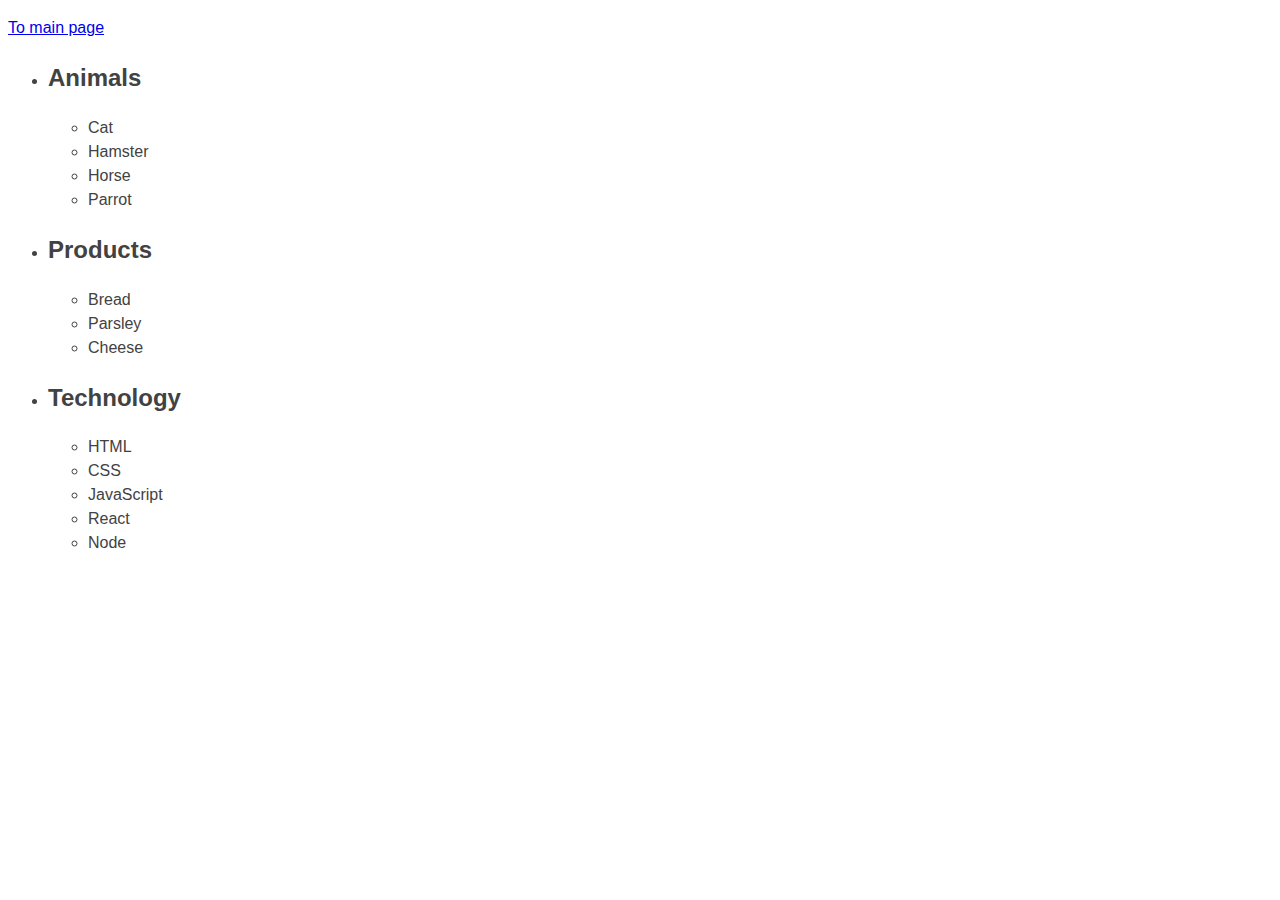
==== task-01.html @ ae8da43c "task-1 / task-2 done" ====
<!DOCTYPE html>
<html lang="ru">

<head>
    <meta charset="UTF-8" />
    <meta http-equiv="X-UA-Compatible" content="IE=edge" />
    <meta name="viewport" content="width=device-width, initial-scale=1.0" />
    <title>Exercise 1</title>
    <style>
        body {
            font-family: -apple-system, BlinkMacSystemFont, 'Segoe UI', Roboto,
                Oxygen, Ubuntu, Cantarell, 'Open Sans', 'Helvetica Neue', sans-serif;
            background-color: #fff;
            color: #424242;
            line-height: 1.5;
        }
    </style>
</head>

<body>
    <p><a href="index.html">To main page</a></p>

    <ul id="categories">
        <li class="item">
            <h2>Animals</h2>

            <ul>
                <li>Cat</li>
                <li>Hamster</li>
                <li>Horse</li>
                <li>Parrot</li>
            </ul>
        </li>
        <li class="item">
            <h2>Products</h2>

            <ul>
                <li>Bread</li>
                <li>Parsley</li>
                <li>Сheese</li>
            </ul>
        </li>
        <li class="item">
            <h2>Technology</h2>

            <ul>
                <li>HTML</li>
                <li>CSS</li>
                <li>JavaScript</li>
                <li>React</li>
                <li>Node</li>
            </ul>
        </li>
        
    </ul>

    <script src="js/task-01.js" type="module"></script>
</body>

</html>
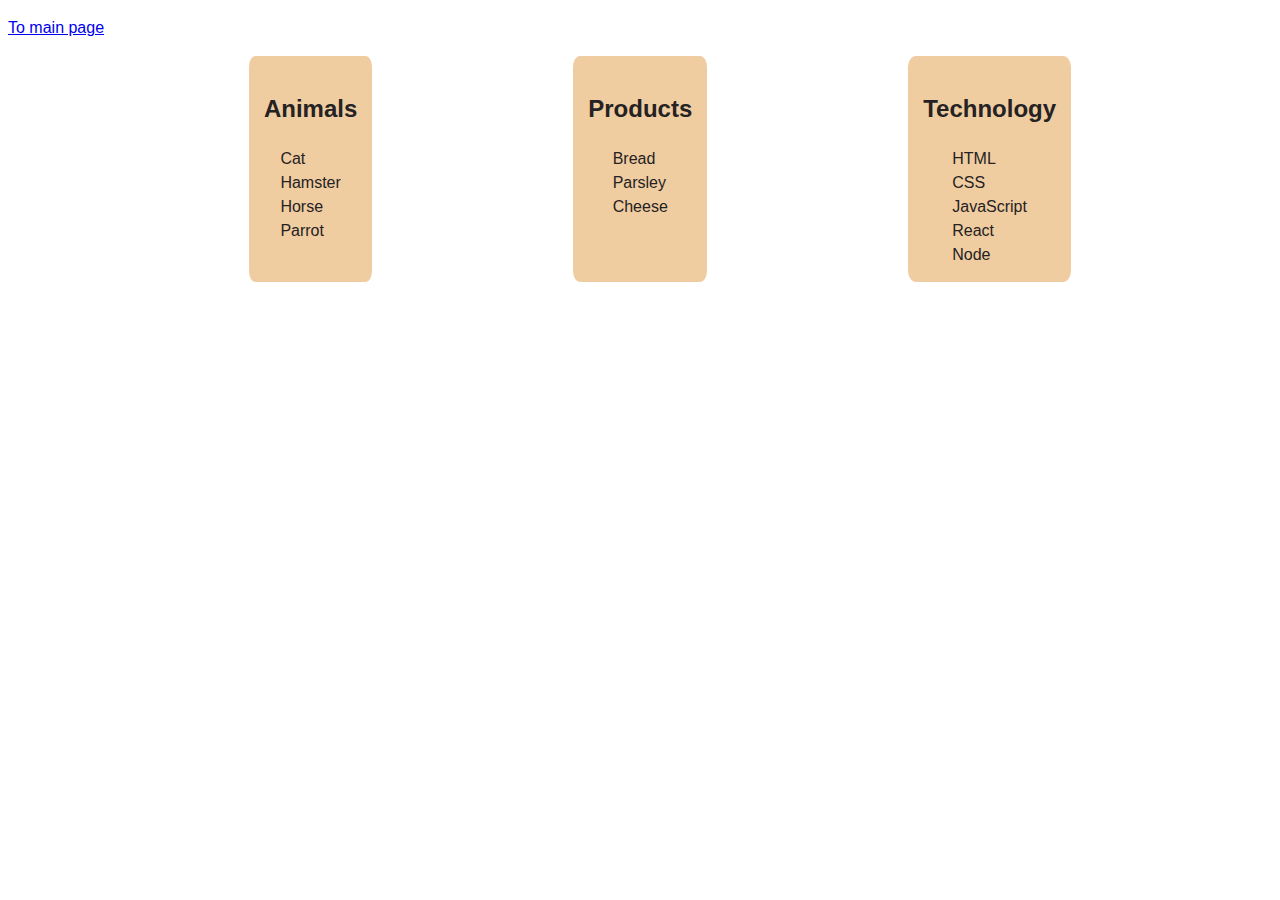
==== commit 87203308: "css" ====
--- a/task-01.html
+++ b/task-01.html
@@ -6,51 +6,44 @@
     <meta http-equiv="X-UA-Compatible" content="IE=edge" />
     <meta name="viewport" content="width=device-width, initial-scale=1.0" />
     <title>Exercise 1</title>
-    <style>
-        body {
-            font-family: -apple-system, BlinkMacSystemFont, 'Segoe UI', Roboto,
-                Oxygen, Ubuntu, Cantarell, 'Open Sans', 'Helvetica Neue', sans-serif;
-            background-color: #fff;
-            color: #424242;
-            line-height: 1.5;
-        }
-    </style>
+    <link rel="stylesheet" href="/css/styles.css" />
 </head>
 
 <body>
     <p><a href="index.html">To main page</a></p>
 
-    <ul id="categories">
+    <ul id="categories" class="list">
         <li class="item">
-            <h2>Animals</h2>
+            <h2 >Animals</h2>
 
-            <ul>
-                <li>Cat</li>
-                <li>Hamster</li>
-                <li>Horse</li>
-                <li>Parrot</li>
+            <ul class="list__typeOf">
+                <li class="item__typeOf">Cat</li>
+                <li class="item__typeOf">Hamster</li>
+                <li class="item__typeOf">Horse</li>
+                <li class="item__typeOf">Parrot</li>
             </ul>
         </li>
         <li class="item">
             <h2>Products</h2>
 
-            <ul>
-                <li>Bread</li>
-                <li>Parsley</li>
-                <li>Сheese</li>
+            <ul class="list__typeOf">
+                <li class="item__typeOf">Bread</li>
+                <li class="item__typeOf">Parsley</li>
+                <li class="item__typeOf">Сheese</li>
             </ul>
         </li>
         <li class="item">
-            <h2>Technology</h2>
+            <h2 class="item__typeOf">Technology</h2>
 
-            <ul>
-                <li>HTML</li>
-                <li>CSS</li>
-                <li>JavaScript</li>
-                <li>React</li>
-                <li>Node</li>
+            <ul class="list__typeOf">
+                <li class="item__typeOf">HTML</li>
+                <li class="item__typeOf">CSS</li>
+                <li class="item__typeOf">JavaScript</li>
+                <li class="item__typeOf">React</li>
+                <li class="item__typeOf">Node</li>
             </ul>
         </li>
+        
         
     </ul>
 
--- a/css/styles.css
+++ b/css/styles.css
@@ -0,0 +1,32 @@
+body {
+  font-family: 'Helvetica Neue', -apple-system, BlinkMacSystemFont, 'Segoe UI',
+    Roboto, Oxygen, Ubuntu, Cantarell, 'Open Sans', sans-serif;
+  line-height: 1.5;
+  color: #242222;
+}
+
+.list {
+  display: flex;
+  justify-content: space-evenly;
+}
+
+.item {
+  display: flex;
+  flex-direction: column;
+  background-color: rgb(240, 204, 161);
+  padding: 15px;
+  border-radius: 5%;
+}
+
+.item__typeOf {
+  display: flex;
+  list-style: none;
+}
+
+.list__typeOf {
+  display: flex;
+  flex-direction: column;
+  padding: 0px;
+  margin-left: auto;
+  margin-right: auto;
+}
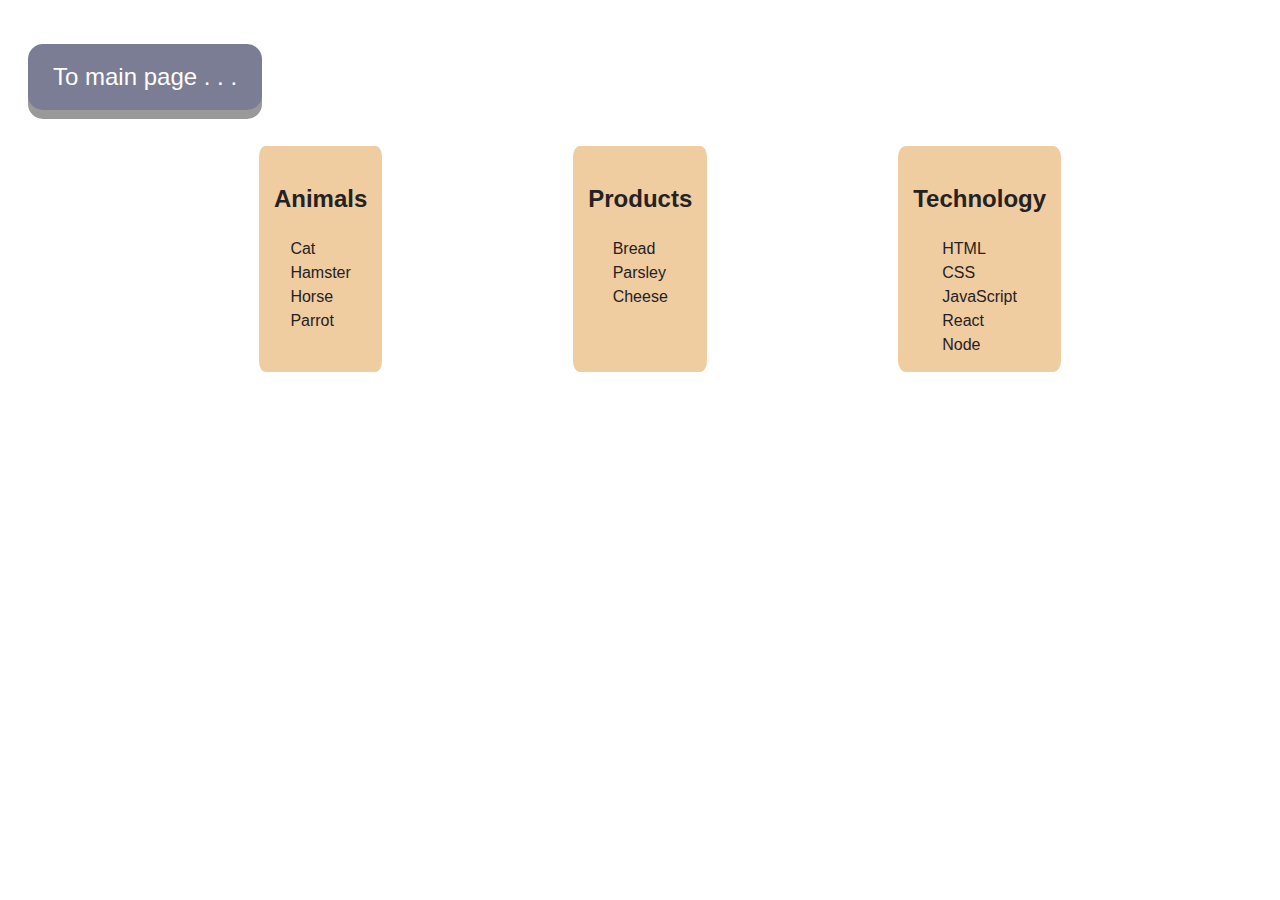
==== commit b192a524: "callibration of tasks1-3" ====
--- a/task-01.html
+++ b/task-01.html
@@ -10,7 +10,7 @@
 </head>
 
 <body>
-    <p><a href="index.html">To main page</a></p>
+    <p><a href="index.html">To main page . . .</a></p>
 
     <ul id="categories" class="list">
         <li class="item">
--- a/css/styles.css
+++ b/css/styles.css
@@ -3,6 +3,7 @@
     Roboto, Oxygen, Ubuntu, Cantarell, 'Open Sans', sans-serif;
   line-height: 1.5;
   color: #242222;
+  padding: 20px;
 }
 
 .list {
@@ -30,3 +31,64 @@
   margin-left: auto;
   margin-right: auto;
 }
+
+.list__task3 {
+  list-style: none;
+  margin-right: 10px;
+}
+
+.img__task3 {
+  width: 300px;
+  height: 200px;
+  margin: 0;
+  border: 4mm ridge #3e568e;
+  border-radius: 15%;
+  cursor: pointer;
+}
+.list__task2 {
+  list-style: none;
+  display: flex;
+  justify-content: center;
+}
+.contaentEl {
+  display: flex;
+  flex-direction: column;
+  padding: 15px 20px;
+  width: 150px;
+  border: 1px solid black;
+  border-radius: 7%;
+}
+.gallery {
+  padding: 20px;
+  display: flex;
+  justify-content: space-between;
+}
+
+.return {
+  display: inline-block;
+  padding: 15px 25px;
+  font-size: 24px;
+  cursor: pointer;
+  text-align: center;
+  text-decoration: none;
+  outline: none;
+  color: #fff;
+  background-color: #7a7d93;
+  border: none;
+  border-radius: 15px;
+  box-shadow: 0 9px #999;
+}
+
+.return:hover {
+  background-color: #1f5c69;
+}
+
+.return:active {
+  background-color: #3e568e;
+  box-shadow: 0 5px #666;
+  transform: translateY(4px);
+}
+.p {
+  display: flex;
+  padding: 0 0 20px 0;
+}
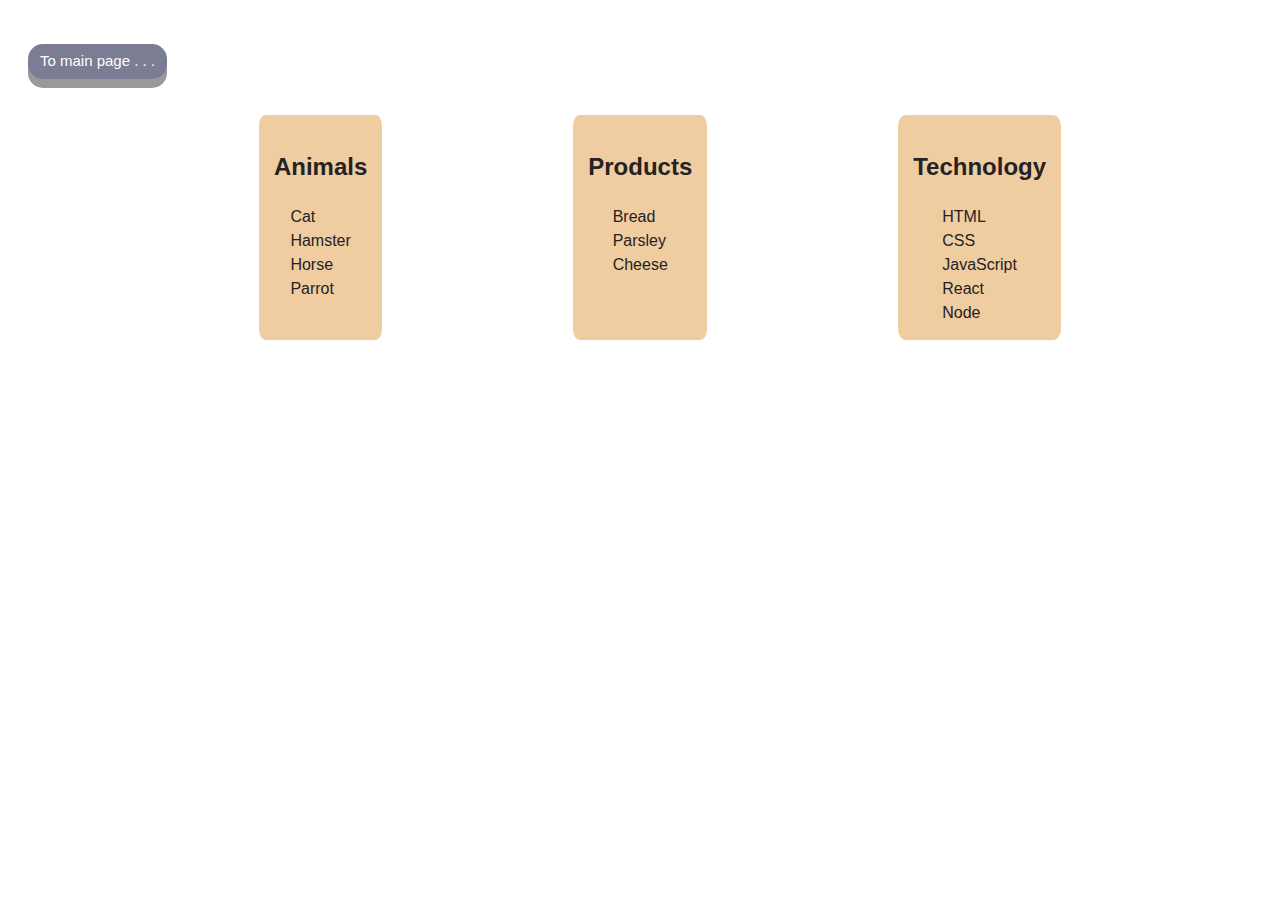
==== commit db38c7c5: "Update task-01.html" ====
--- a/task-01.html
+++ b/task-01.html
@@ -6,7 +6,17 @@
     <meta http-equiv="X-UA-Compatible" content="IE=edge" />
     <meta name="viewport" content="width=device-width, initial-scale=1.0" />
     <title>Exercise 1</title>
-    <link rel="stylesheet" href="/css/styles.css" />
+<style>
+    body {
+        font-family: -apple-system, BlinkMacSystemFont, 'Segoe UI', Roboto,
+            Oxygen, Ubuntu, Cantarell, 'Open Sans', 'Helvetica Neue', sans-serif;
+        background-color: #fff;
+        color: #424242;
+        line-height: 1.5;
+
+    }
+</style>
+<link rel="stylesheet" href="css/styles.css" />
 </head>
 
 <body>
--- a/css/styles.css
+++ b/css/styles.css
@@ -5,10 +5,16 @@
   color: #242222;
   padding: 20px;
 }
-
+.main-list {
+  display: flex;
+  flex-direction: column;
+  list-style: none;
+  cursor: pointer;
+}
 .list {
   display: flex;
   justify-content: space-evenly;
+  list-style: none;
 }
 
 .item {
@@ -66,8 +72,8 @@
 
 .return {
   display: inline-block;
-  padding: 15px 25px;
-  font-size: 24px;
+  padding: 6px 12px;
+  font-size: 15px;
   cursor: pointer;
   text-align: center;
   text-decoration: none;
@@ -92,3 +98,138 @@
   display: flex;
   padding: 0 0 20px 0;
 }
+
+.btnDec {
+  display: inline-block;
+  padding: 7px 15px;
+  font-size: 10px;
+  cursor: pointer;
+  text-align: center;
+  text-decoration: none;
+  outline: none;
+  color: #fff;
+  background-color: #7a7d93;
+  /* border: none; */
+  border-radius: 15px;
+  box-shadow: 0 5px #999;
+}
+.btnDec:hover {
+  background-color: #ab1d1d;
+}
+
+.btnDec:active {
+  background-color: #3e568e;
+  box-shadow: 0 5px #666;
+  transform: translateY(4px);
+}
+.btnInc {
+  display: inline-block;
+  padding: 7px 15px;
+  font-size: 10px;
+  cursor: pointer;
+  text-align: center;
+  text-decoration: none;
+  outline: none;
+  color: #fff;
+  background-color: #7a7d93;
+  /* border: none; */
+  border-radius: 15px;
+  box-shadow: 0 5px #999;
+}
+
+.btnInc:hover {
+  background-color: #1da33e;
+}
+
+.btnInc:active {
+  background-color: #3e568e;
+  box-shadow: 0 5px #666;
+  transform: translateY(4px);
+}
+
+.btnReset {
+  display: inline-block;
+  margin: 15px;
+
+  padding: 7px 15px;
+  font-size: 10px;
+  cursor: pointer;
+  text-align: center;
+  text-decoration: none;
+  outline: none;
+  color: #fff;
+  background-color: #7a7d93;
+  /* border: none; */
+  border-radius: 15px;
+  box-shadow: 0 5px #999;
+}
+
+.btnReset:hover {
+  background-color: #1d57a3;
+}
+
+.btnReset:active {
+  background-color: #3e568e;
+  box-shadow: 0 5px #666;
+  transform: translateY(4px);
+}
+
+.validation-input {
+  border: 3px solid #bdbdbd;
+}
+
+.validation-input.valid {
+  border-color: #4caf50;
+}
+
+.validation-input.invalid {
+  border-color: #f44336;
+}
+
+.btn_create_task8 {
+  display: inline-block;
+  padding: 7px 15px;
+  font-size: 10px;
+  cursor: pointer;
+  text-align: center;
+  text-decoration: none;
+  outline: none;
+  color: #fff;
+  background-color: #7a7d93;
+  /* border: none; */
+  border-radius: 5px;
+  box-shadow: 0 5px #999;
+}
+.btn_create_task8:hover {
+  background-color: #329c61;
+}
+
+.btn_create_task8:active {
+  background-color: #3e568e;
+  box-shadow: 0 5px #666;
+  transform: translateY(4px);
+}
+
+.btn_remove_task8 {
+  display: inline-block;
+  padding: 7px 15px;
+  font-size: 10px;
+  cursor: pointer;
+  text-align: center;
+  text-decoration: none;
+  outline: none;
+  color: #fff;
+  background-color: #7a7d93;
+  /* border: none; */
+  border-radius: 5px;
+  box-shadow: 0 5px #999;
+}
+.btn_remove_task8:hover {
+  background-color: #162231;
+}
+
+.btn_remove_task8:active {
+  background-color: #3e568e;
+  box-shadow: 0 5px #666;
+  transform: translateY(4px);
+}
